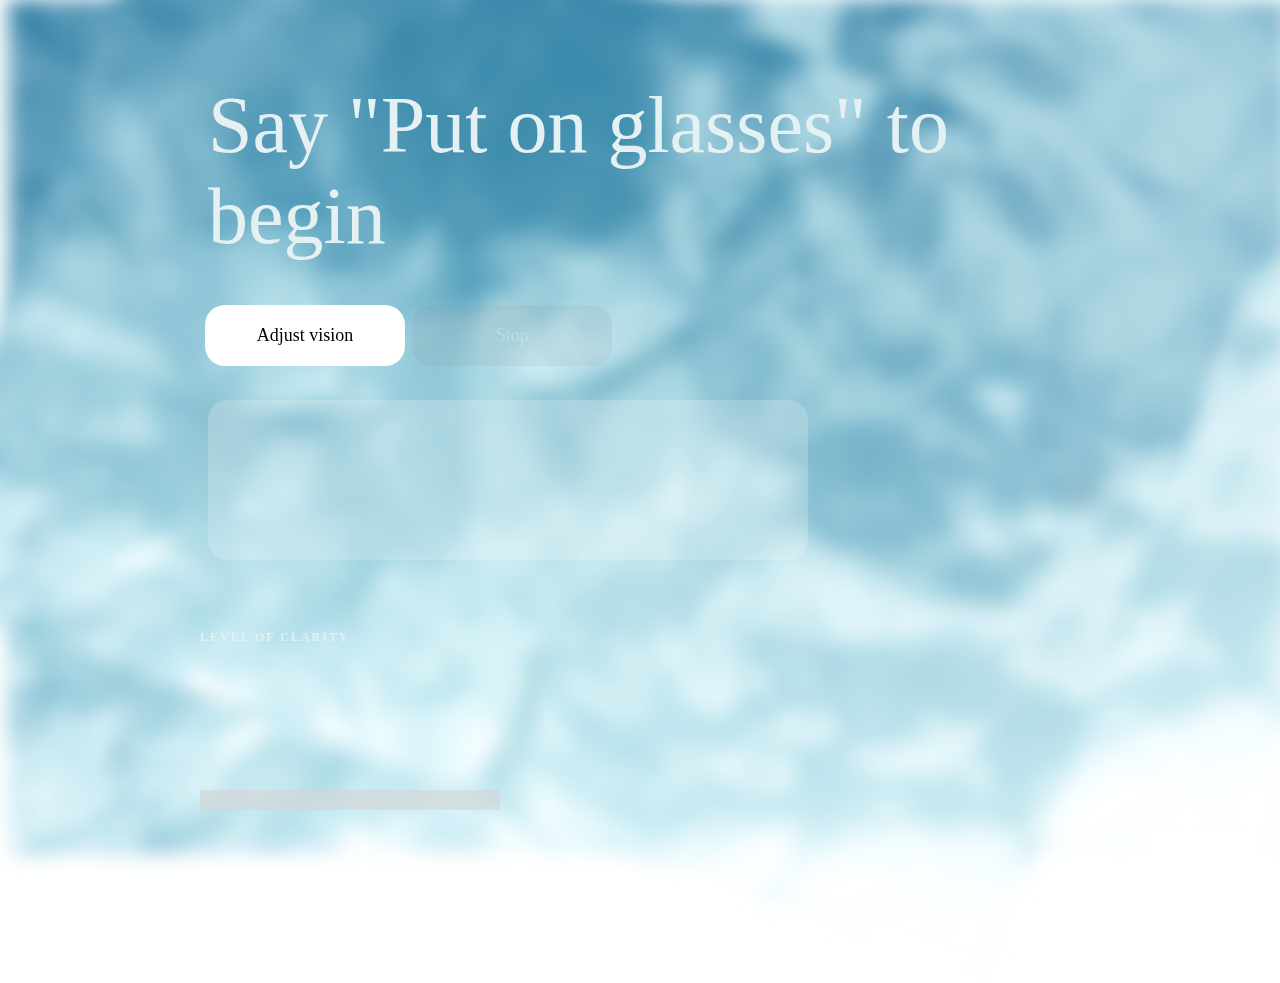
==== 03_glasses/index.html @ 9e23d9af "sketch 3" ====
<!DOCTYPE html>
<html>
<head>
  <title>Advanced Features Starter Pack</title>
  <meta charset="utf-8">
  <meta name="viewport" content="width=device-width, initial-scale=1">
  <link rel="stylesheet" type="text/css" href="assets/main.css">
</head>
<body>


  
  <div class="messagecontainer">


    <div class="computertext"> 
      <p id="instructions">Say "Put on glasses" to begin</p>


    </div>

  
    <div id="state_container"> 
      <img class="state_image" id="listening" src="assets/wix_dots.gif">
    </div>

    <div id="input_text_container">
      <!-- <p id="usertext">You Said:</p> -->
      <div id="input_text"></div>
    </div>
  
    <div id='output_container'></div>
  
  </div>

<div class="progressbarcontainer">
  <div id="progressbartext">Level of Clarity</div>

  <div class="progressbar">
    <div id="progressbarrec"></div>
    <div id="whiterec"></div>
  </div>

</div>

<div class="buttoncontainer">
  <button id="button"> Adjust vision </button> 
  <button class="disabled" id="stop_button">  Stop </button>
</div>



  <div id="rec"></div>
  <img id="water" src="assets/water.jpg">
  <img id="blurwater" src="assets/water.jpg">





  <script type="text/javascript" src="assets/annyang_minified.js"></script>
  <script type="text/javascript" src="assets/script.js"></script>
</body>
</html>
---- 03_glasses/assets/main.css ----
body {
  /* padding: 20px; */
  font-family: "Public Sans";
}

#water {
  width:100vw;
  filter: blur(10px);
  position: fixed;
  top: 0px;
  z-index: 0;
  padding: 0px;
  margin: 0px;
}

#blurwater {
  position: fixed;
  top: 0px;
  filter: blur(10px);
  z-index: 0;
  padding: 0px;
  margin: 0px;
  width: 90vw;
  height: 90vh;
  top: 0px;
  z-index: 5;
  transform: rotate(20deg);
  animation-duration: 4s;animation-timing-function: ease-in;
  animation-timing-function: ease-in;
}



.messagecontainer {
  position: absolute;
  z-index: 10;
  top: 0;
}

.computertext {
  /* background-color: white; */
  /* opacity: .2; */
  font-family: "Public Sans";
  /* letter-spacing: .2px; */
  font-weight: 300;
  font-size: 80px;
  color: #e4f0f2;
  /* padding: 10px; */
  border-radius: 20px;
  width: 800px;
  margin: 0px;
  padding: 0px;
  position: absolute;
  left: 200px;
  top: 0px;
}



.buttoncontainer {
  position: absolute;
  top: 300px;
  left: 200px;
  /* background-color: lightgray; */
  font-family: "Public Sans";
  letter-spacing: .2px;
  font-size: 28px;
  font-weight: 300;
  color: black;
  /* padding: 20px; */
  border-radius: 20px;
  max-width: 500px;
  margin: 5px;
  text-align: right;
  /* float: right; */
  z-index: 20;
}


button{
  cursor: pointer;
  z-index: 2;
  background-color: lightgray;
  font-family: "Public Sans";
  /* letter-spacing: 1px; */
  font-size: 18px;
  font-weight: 300;
  color: black;
  padding: 20px;
  border-radius: 20px;
  width: 200px;
  border: none;
}

#button{
  position: relative;
  background-color: white;
  border: none;

}

#stop_button{
  position: relative;
  background-color: white;
  border: none;

}

#button:hover{
  background-color: #fff;
  color: lightblue;
  /* border: 1px solid blue; */
}

#stop_button:hover{
  background-color: #fff;
  color: red;
  /* border: 1px solid red; */
}

#button.disabled,
#stop_button.disabled{
  background-color: gray;
  color: white;
  opacity: 0.1;
}

#state_container{
  z-index: 2;
  position: absolute;
  border-radius: 20px;
  padding-top: 20px;;
  top: 400px;
  left: 100px;
}

.state_image{
  opacity: 0;
  width: 100%;
}


#listening.visible{
  opacity: 1;
  width: 50px;
  /* height: 50px; */
  padding: 10px;
  border-radius: 5px;
  background-color: lightgray;
}

.result_ready #listening.visible{
  opacity: 0;
}

.result_ready #result{
  opacity: 1;
}


#input_text_container{
  background-color: white;
  opacity: .2;
  border-radius: 20px;
  z-index: 2;
  width: 600px;
  font-size: 18px;
  top: 400px;
  left: 200px;
  position: absolute;
}


#input_text{
  position: relative;
  display: block;
  width: 100%;
  height: 10rem;
  background: white;
  opacity: 1;
  align-items: top;
  z-index: 10;
  padding: 1rem;
  box-sizing: border-box;
  font-size: 18px;
  overflow: auto; 
  border-radius: 20px;
}

#output_container{
  width: 350px;
  display: block;
  z-index: 40;
  top: 55vh;
  position: absolute;
  left: 60vw;
}

.message{
  width: 100%;
  opacity: .5;
  background-color: whitesmoke;
  padding: 1rem;
  box-sizing: border-box;
  border-radius: 1rem;
  margin-bottom: 1rem;
  font-size: 18px;
  transform: translateY(2rem);
  opacity: 0;
  transition: transform ease 0.5s, opacity ease 0.5s;
}

.message.error{
  background-color:lightgray;
  /* opacity: .5; */
}

.message.visible{
  transform: translateY(0rem);
  opacity: .8;
  color: white;
}

#rec {
  width: 90vw;
  height: 90vh;
  opacity: 0;
  top: 0px;
  z-index: 5;
  backdrop-filter: blur(100px);
  position: absolute;
  transform: rotate(20deg);
  
}


@keyframes glassesrec {
  0% {
   left: 1000px;
  } 

  100% {
    left: 0px
  }
}




#progressbarrec {
  width: 300px;
  height: 20px;
  background-color: lightgrey;
  position: absolute;
  bottom: 70px;
  opacity: .6;
}

.progressbarcontainer {
  z-index: 25;
  bottom: 20px;
  position: absolute;
  left: 200px;
  top: 630px;
  font-size: 12px;
  text-transform: uppercase;
  letter-spacing: 2px;
  font-weight: 700;
  color: #e4f0f2;
}

#whiterec {
  position: absolute;
  bottom: 70px;
  width: 0px;
  height: 20px;
  background-color: whitesmoke;
  opacity: 1;
}


@keyframes whiterecexpand {
  0% {
    width: 0px;
  } 

  100% {
    width: 300px;
  }
}

@keyframes whiterecshrink {
  0% {
    width: 300px;
  } 

  100% {
    width: 0px;
  }
}
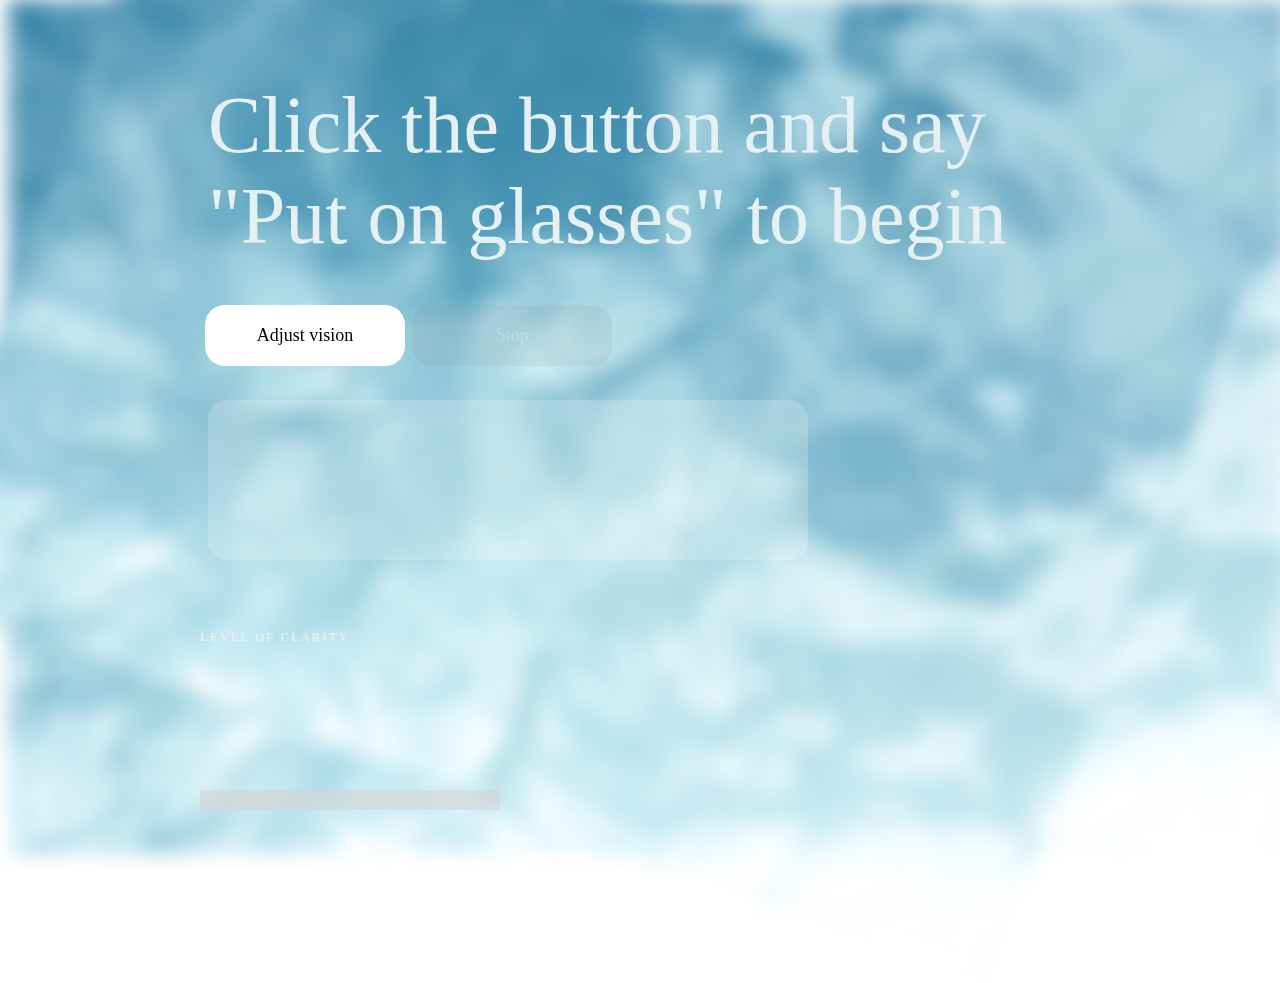
==== commit a662798c: "copy update" ====
--- a/03_glasses/index.html
+++ b/03_glasses/index.html
@@ -14,7 +14,7 @@
 
 
     <div class="computertext"> 
-      <p id="instructions">Say "Put on glasses" to begin</p>
+      <p id="instructions">Click the button and say "Put on glasses" to begin</p>
 
 
     </div>
